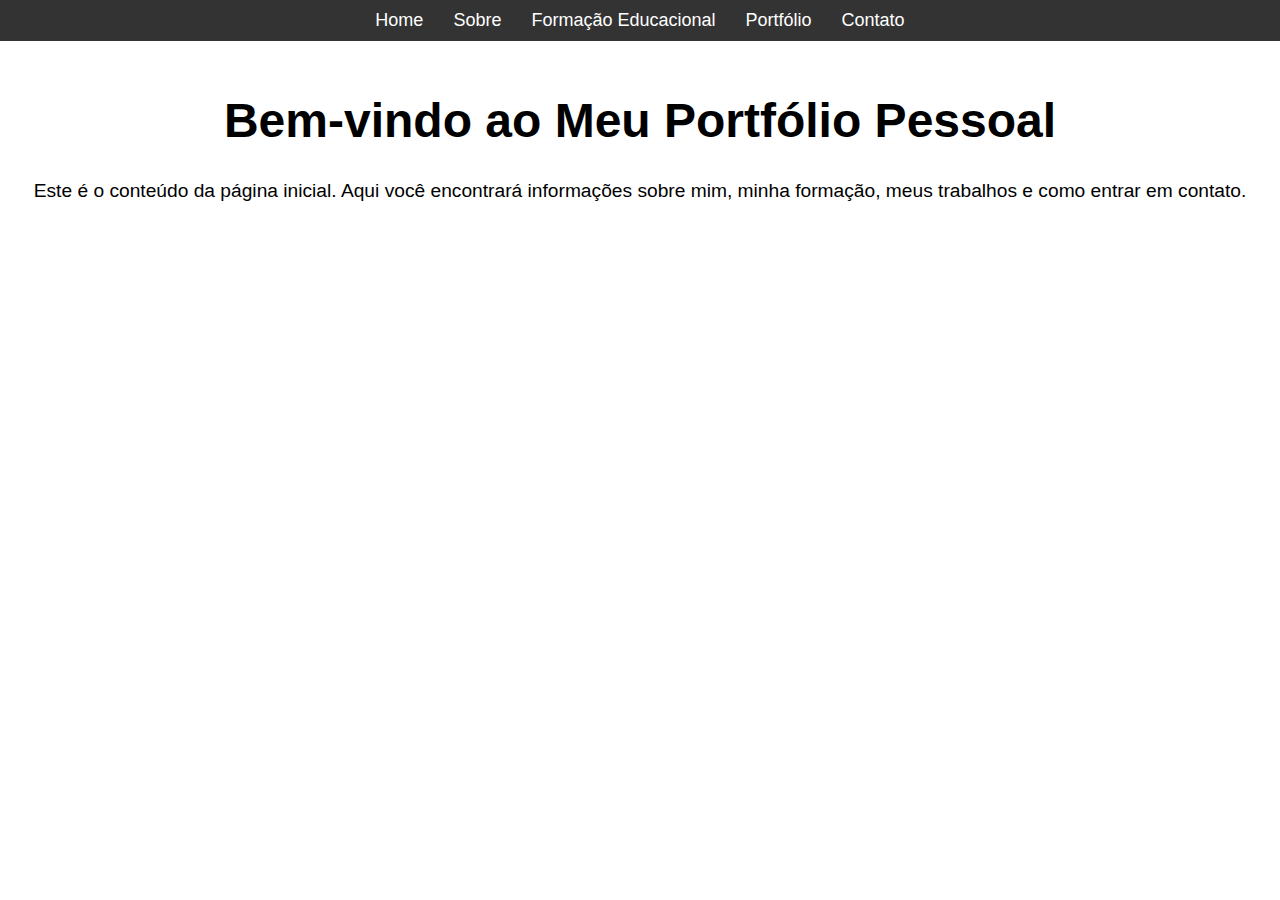
==== index.html @ b1a3c3bc "Update index.html" ====
<!DOCTYPE html>
<html lang="pt-BR">
<head>
    <meta charset="UTF-8">
    <meta name="viewport" content="width=device-width, initial-scale=1.0">
    <title>Home</title>
    <link rel="stylesheet" href="styles.css">
</head>
<body>
    <header>
        <nav>
            <ul>
                <!-- Menu de navegação visível em todas as páginas -->
                <li><a href="index.html">Home</a></li>
                <li><a href="about.html">Sobre</a></li>
                <li><a href="education.html">Formação Educacional</a></li>
                <li><a href="portfolio.html">Portfólio</a></li>
                <li><a href="contact.html">Contato</a></li>
            </ul>
        </nav>
    </header>
    <main>
        <h1>Bem-vindo ao Meu Portfólio Pessoal</h1>
        <p>Este é o conteúdo da página inicial. Aqui você encontrará informações sobre mim, minha formação, meus trabalhos e como entrar em contato.</p>
    </main>
</body>
</html>
---- styles.css ----
/* Definindo estilo básico para o corpo do site */
body {
    font-family: Arial, sans-serif;
    margin: 0;
    padding: 0;
}

/* Estilizando o cabeçalho e o menu de navegação */
header {
    background-color: #333;
    padding: 10px 0;
}

/* Estilizando a lista do menu */
nav ul {
    list-style-type: none;
    padding: 0;
    margin: 0;
    display: flex;
    justify-content: center;
}

/* Estilizando os itens do menu */
nav ul li {
    margin: 0 15px;
}

/* Estilizando os links do menu */
nav ul li a {
    color: white;
    text-decoration: none;
    font-size: 18px;
}

/* Adicionando efeito de hover nos links do menu */
nav ul li a:hover {
    text-decoration: underline;
}

/* Estilizando a seção principal */
main {
    padding: 20px;
    text-align: center;
}

/* Estilizando o formulário de contato */
form {
    max-width: 600px;
    margin: 0 auto;
    text-align: left;
}

/* Estilizando os labels */
label {
    display: block;
    margin-bottom: 8px;
}

/* Estilizando os campos de entrada e textarea */
input[type="text"],
input[type="email"],
textarea {
    width: 100%;
    padding: 10px;
    margin-bottom: 20px;
    border: 1px solid #ccc;
    border-radius: 4px;
}

/* Estilizando o botão de envio */
input[type="submit"] {
    background-color: #333;
    color: white;
    padding: 10px 20px;
    border: none;
    border-radius: 4px;
    cursor: pointer;
}

/* Efeito de hover no botão de envio */
input[type="submit"]:hover {
    background-color: #555;
}

/* Estilos específicos para a página inicial */
body {
    /* Define a imagem de fundo e configura seu alinhamento e repetição */
    background-image: url('por_do_sol.jpg');
    background-size: cover;
    background-position: center;
    background-attachment: fixed; /* Mantém a imagem fixa enquanto a página rola */
    margin: 0; /* Remove margens padrão do corpo */
    padding: 0; /* Remove preenchimento padrão do corpo */
    font-family: Arial, sans-serif; /* Define a fonte do texto */
}

/* Estilos para o conteúdo principal */
.content {
    text-align: center; /* Centraliza o conteúdo horizontalmente */
    padding: 100px 0; /* Adiciona preenchimento superior e inferior */
    color: #fff; /* Define a cor do texto como branca */
}

/* Estilos para o título */
h1 {
    font-size: 3em; /* Define o tamanho da fonte */
}

/* Estilos para o texto de boas-vindas */
p {
    font-size: 1.2em; /* Define o tamanho da fonte */
    margin-top: 20px; /* Adiciona margem superior */
}
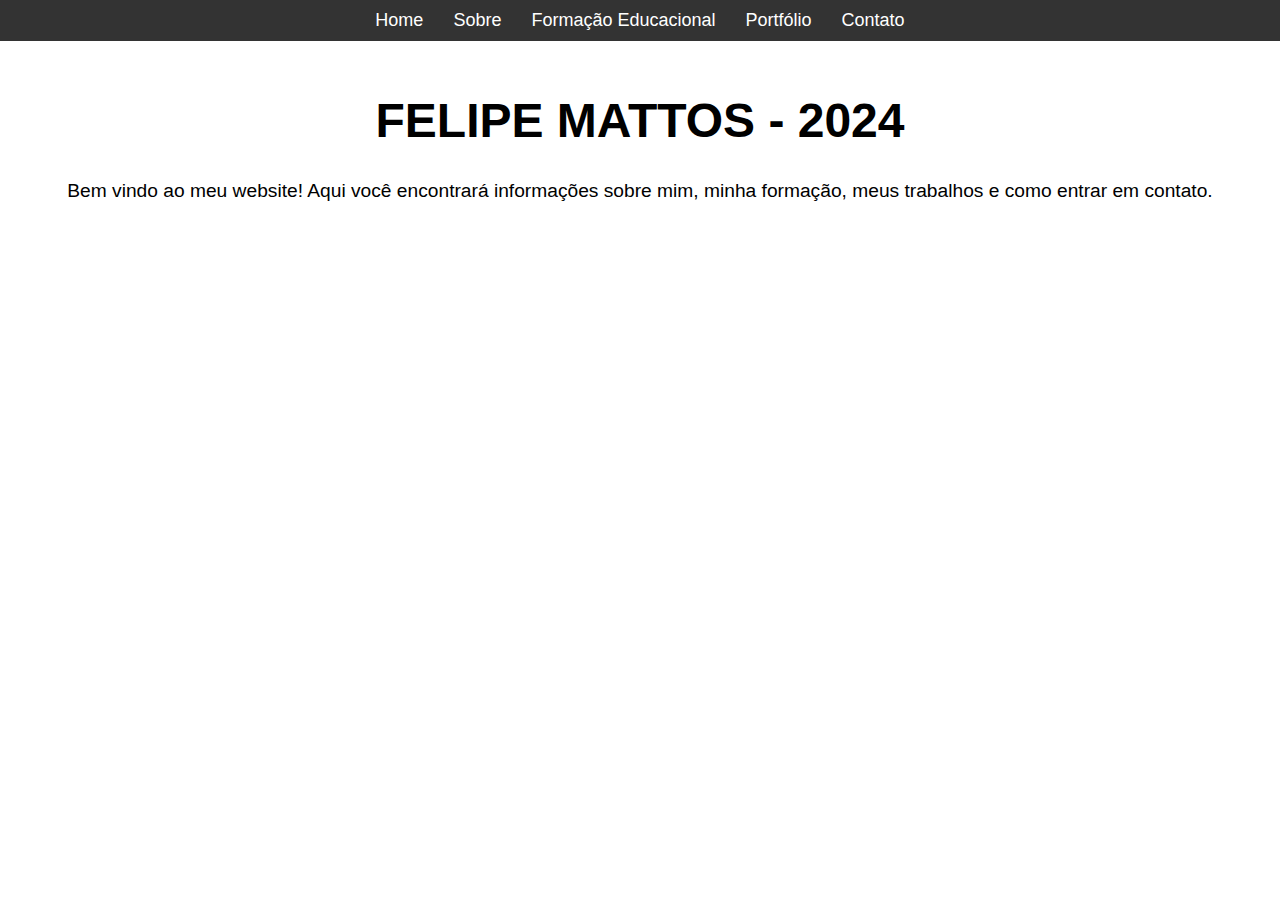
==== commit e1eeea05: "Update index.html" ====
--- a/index.html
+++ b/index.html
@@ -20,8 +20,8 @@
         </nav>
     </header>
     <main>
-        <h1>Bem-vindo ao Meu Portfólio Pessoal</h1>
-        <p>Este é o conteúdo da página inicial. Aqui você encontrará informações sobre mim, minha formação, meus trabalhos e como entrar em contato.</p>
+        <h1>FELIPE MATTOS - 2024</h1>
+        <p>Bem vindo ao meu website! Aqui você encontrará informações sobre mim, minha formação, meus trabalhos e como entrar em contato.</p>
     </main>
 </body>
 </html>
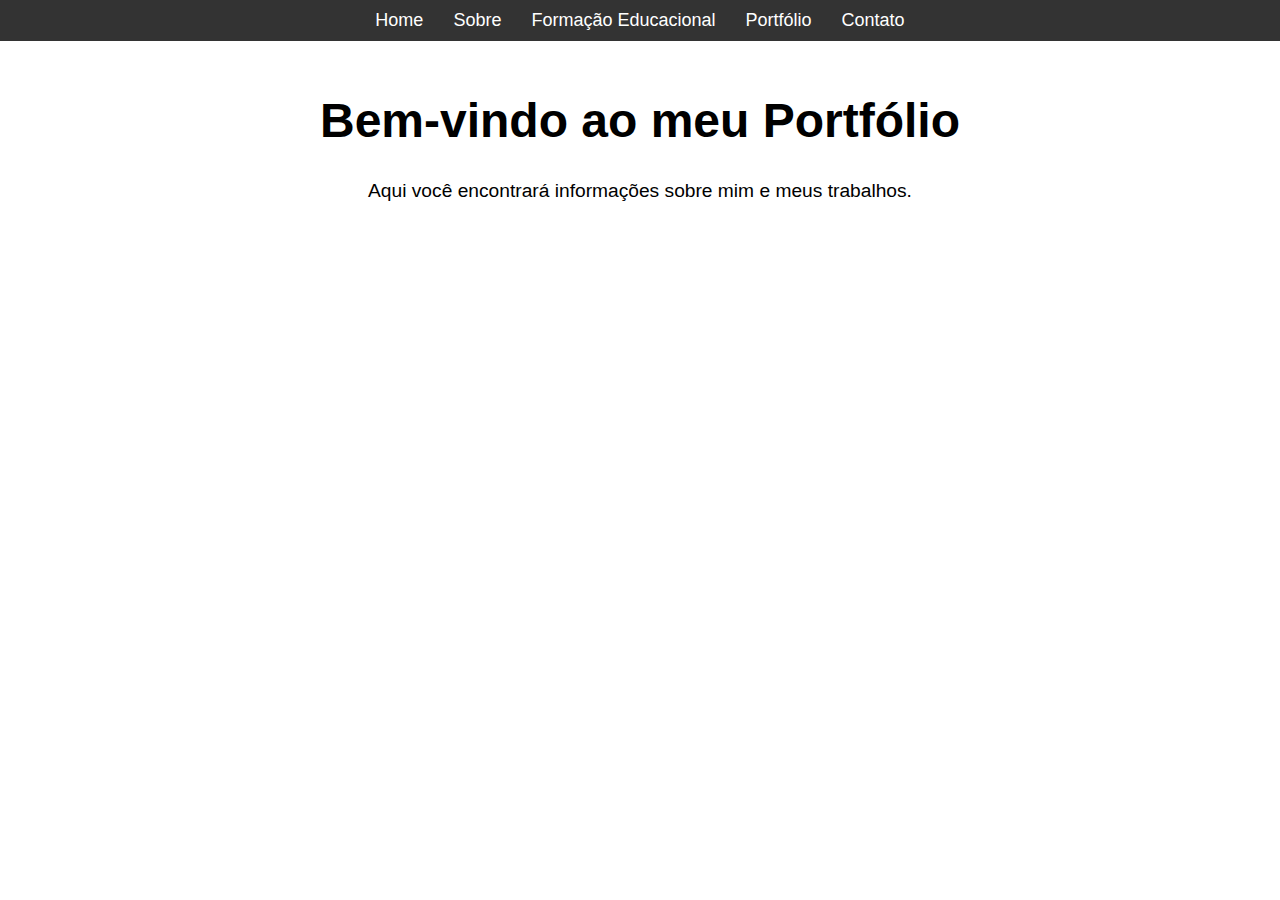
==== commit ea0a44b2: "Update index.html" ====
--- a/index.html
+++ b/index.html
@@ -3,14 +3,13 @@
 <head>
     <meta charset="UTF-8">
     <meta name="viewport" content="width=device-width, initial-scale=1.0">
-    <title>Home</title>
+    <title>Seu Nome - Portfólio Pessoal</title>
     <link rel="stylesheet" href="styles.css">
 </head>
 <body>
     <header>
         <nav>
             <ul>
-                <!-- Menu de navegação visível em todas as páginas -->
                 <li><a href="index.html">Home</a></li>
                 <li><a href="about.html">Sobre</a></li>
                 <li><a href="education.html">Formação Educacional</a></li>
@@ -20,9 +19,10 @@
         </nav>
     </header>
     <main>
-        <h1>FELIPE MATTOS - 2024</h1>
-        <p>Bem vindo ao meu website! Aqui você encontrará informações sobre mim, minha formação, meus trabalhos e como entrar em contato.</p>
+        <h1>Bem-vindo ao meu Portfólio</h1>
+        <p>Aqui você encontrará informações sobre mim e meus trabalhos.</p>
     </main>
 </body>
 </html>
 
+
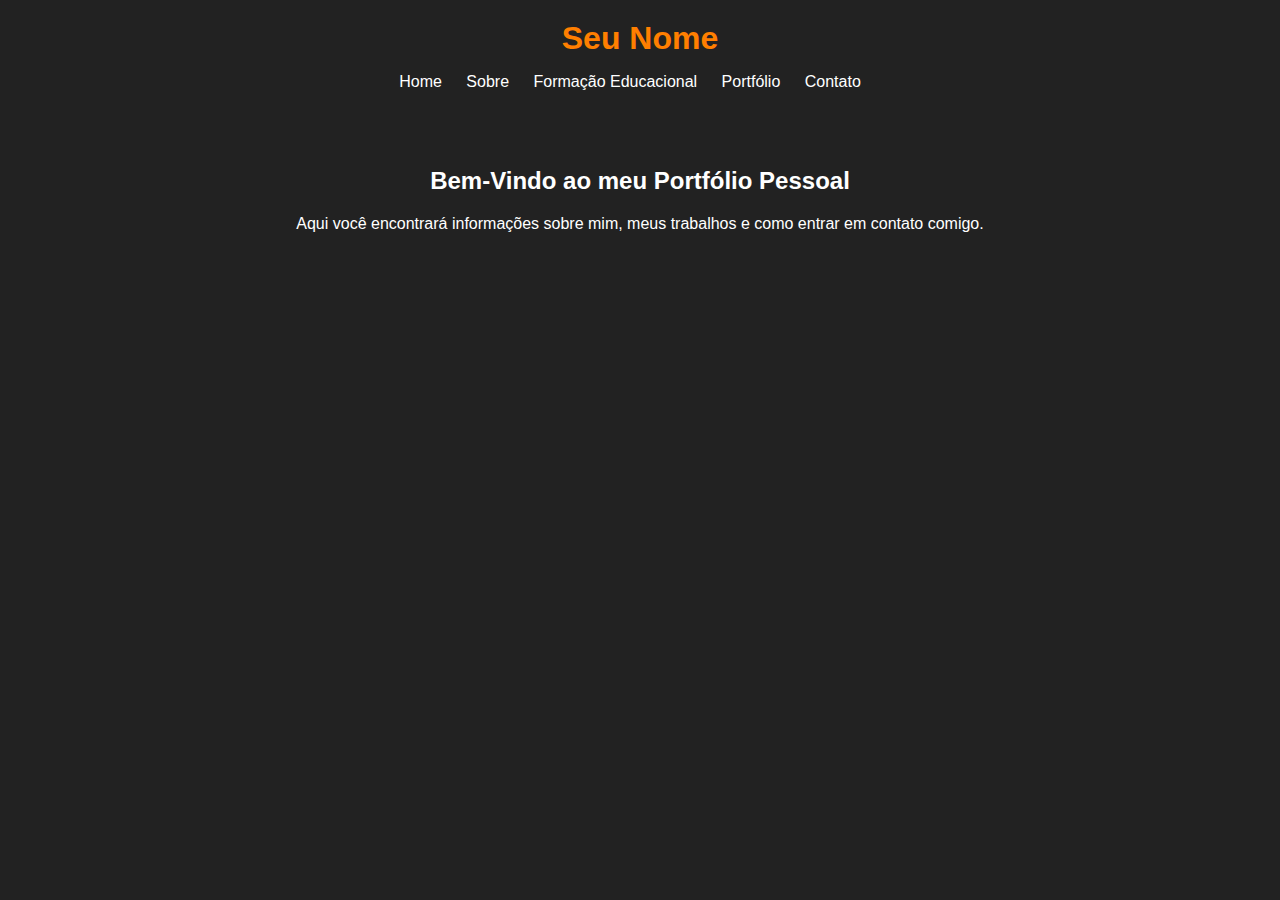
==== commit 09126d33: "Update index.html" ====
--- a/index.html
+++ b/index.html
@@ -8,6 +8,7 @@
 </head>
 <body>
     <header>
+        <h1 class="header-title">Seu Nome</h1>
         <nav>
             <ul>
                 <li><a href="index.html">Home</a></li>
@@ -19,10 +20,11 @@
         </nav>
     </header>
     <main>
-        <h1>Bem-vindo ao meu Portfólio</h1>
-        <p>Aqui você encontrará informações sobre mim e meus trabalhos.</p>
+        <h2>Bem-Vindo ao meu Portfólio Pessoal</h2>
+        <p>Aqui você encontrará informações sobre mim, meus trabalhos e como entrar em contato comigo.</p>
     </main>
 </body>
 </html>
 
 
+
--- a/styles.css
+++ b/styles.css
@@ -1,62 +1,69 @@
-/* Definindo estilo básico para o corpo do site */
-body {
-    font-family: Arial, sans-serif;
+/* Estilos gerais */
+body, html {
     margin: 0;
+    padding: 0;
+    font-family: 'Arial', sans-serif;
+    background-color: #222;
+    color: #fff;
+}
+
+/* Estilos para o cabeçalho */
+header {
+    background-color: #222;
+    text-align: center;
+    padding: 20px;
+}
+
+.header-title {
+    margin: 0;
+    font-family: 'Tahoma', sans-serif;
+    color: #ff7f00;
+}
+
+/* Estilos para o menu de navegação */
+nav ul {
+    list-style-type: none;
     padding: 0;
 }
 
-/* Estilizando o cabeçalho e o menu de navegação */
-header {
-    background-color: #333;
-    padding: 10px 0;
+nav ul li {
+    display: inline;
+    margin-right: 20px;
 }
 
-/* Estilizando a lista do menu */
-nav ul {
-    list-style-type: none;
-    padding: 0;
-    margin: 0;
-    display: flex;
-    justify-content: center;
+nav ul li a {
+    text-decoration: none;
+    color: #fff;
+    font-family: 'Verdana', sans-serif;
 }
 
-/* Estilizando os itens do menu */
-nav ul li {
-    margin: 0 15px;
+/* Estilos para o conteúdo principal */
+main {
+    text-align: center;
+    padding: 20px;
 }
 
-/* Estilizando os links do menu */
-nav ul li a {
-    color: white;
-    text-decoration: none;
-    font-size: 18px;
+/* Estilos para os links */
+a {
+    color: #ff7f00;
 }
 
-/* Adicionando efeito de hover nos links do menu */
-nav ul li a:hover {
+a:hover {
     text-decoration: underline;
 }
 
-/* Estilizando a seção principal */
-main {
-    padding: 20px;
-    text-align: center;
-}
-
-/* Estilizando o formulário de contato */
+/* Estilos para o formulário de contato */
 form {
-    max-width: 600px;
+    max-width: 500px;
     margin: 0 auto;
     text-align: left;
 }
 
-/* Estilizando os labels */
 label {
     display: block;
-    margin-bottom: 8px;
+    margin-bottom: 10px;
 }
 
-/* Estilizando os campos de entrada e textarea */
 input[type="text"],
 input[type="email"],
 textarea {
@@ -67,47 +74,34 @@
     border-radius: 4px;
 }
 
-/* Estilizando o botão de envio */
 input[type="submit"] {
-    background-color: #333;
-    color: white;
+    background-color: #ff7f00;
+    color: #fff;
     padding: 10px 20px;
     border: none;
     border-radius: 4px;
     cursor: pointer;
 }
 
-/* Efeito de hover no botão de envio */
 input[type="submit"]:hover {
-    background-color: #555;
+    background-color: #e65a00;
 }
 
-/* Estilos específicos para a página inicial */
-body {
-    /* Define a imagem de fundo e configura seu alinhamento e repetição */
-    background-image: url('por_do_sol.jpg');
-    background-size: cover;
-    background-position: center;
-    background-attachment: fixed; /* Mantém a imagem fixa enquanto a página rola */
-    margin: 0; /* Remove margens padrão do corpo */
-    padding: 0; /* Remove preenchimento padrão do corpo */
-    font-family: Arial, sans-serif; /* Define a fonte do texto */
+/* Estilos específicos para a página "Sobre" */
+.about-content {
+    max-width: 800px;
+    margin: 0 auto;
+    background-color: #333;
+    padding: 20px;
+    border-radius: 8px;
 }
 
-/* Estilos para o conteúdo principal */
-.content {
-    text-align: center; /* Centraliza o conteúdo horizontalmente */
-    padding: 100px 0; /* Adiciona preenchimento superior e inferior */
-    color: #fff; /* Define a cor do texto como branca */
+.about-content h2 {
+    color: #ff7f00;
 }
 
-/* Estilos para o título */
-h1 {
-    font-size: 3em; /* Define o tamanho da fonte */
+.about-content p {
+    color: #fff;
+    line-height: 1.6;
 }
 
-/* Estilos para o texto de boas-vindas */
-p {
-    font-size: 1.2em; /* Define o tamanho da fonte */
-    margin-top: 20px; /* Adiciona margem superior */
-}
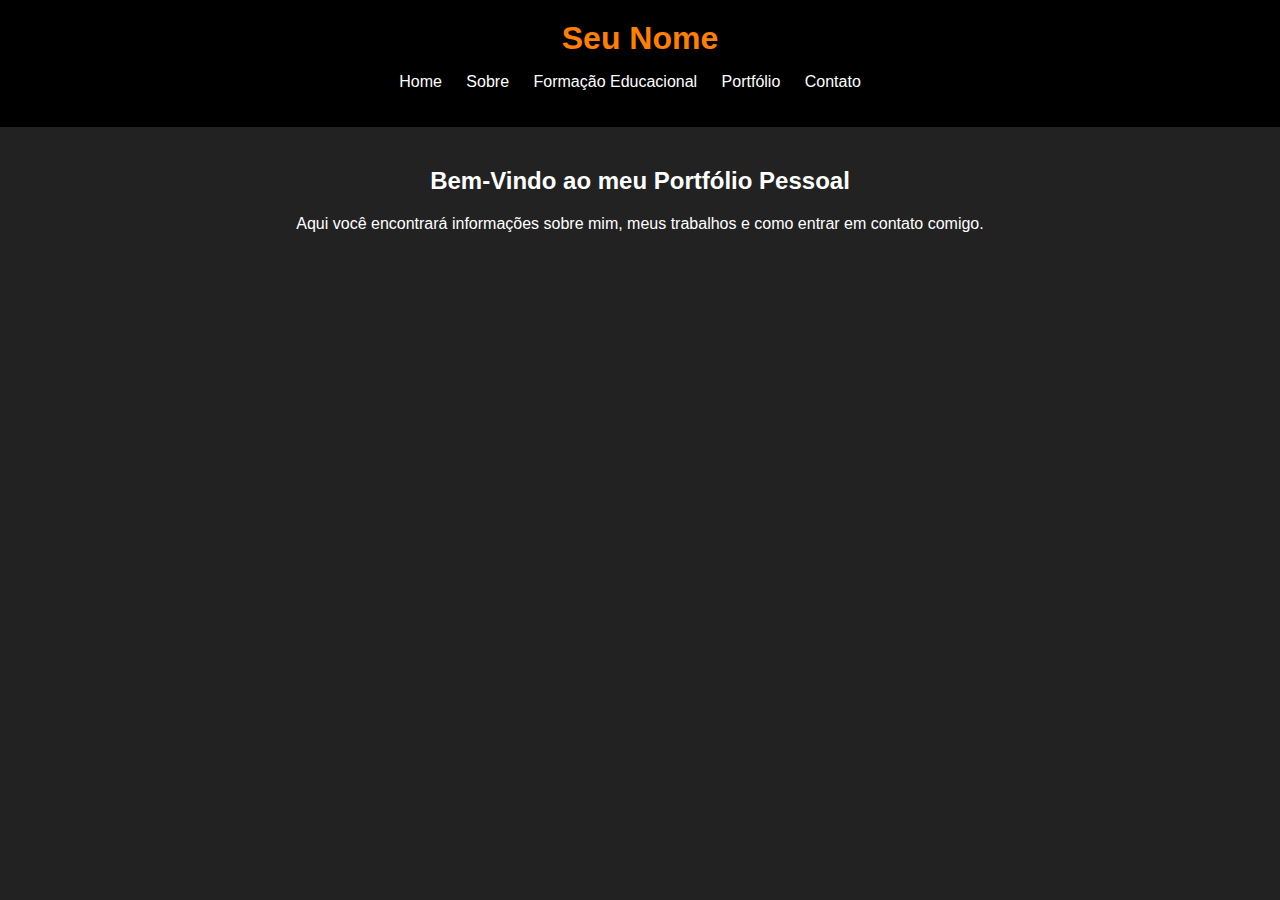
==== commit 1e8d2373: "Update index.html" ====
--- a/index.html
+++ b/index.html
@@ -28,3 +28,4 @@
 
 
 
+
--- a/styles.css
+++ b/styles.css
@@ -3,13 +3,13 @@
     margin: 0;
     padding: 0;
     font-family: 'Arial', sans-serif;
-    background-color: #222;
-    color: #fff;
+    background-color: #222; /* Preto */
+    color: #fff; /* Branco */
 }
 
 /* Estilos para o cabeçalho */
 header {
-    background-color: #222;
+    background-color: #000; /* Preto */
     text-align: center;
     padding: 20px;
 }
@@ -17,7 +17,7 @@
 .header-title {
     margin: 0;
     font-family: 'Tahoma', sans-serif;
-    color: #ff7f00;
+    color: #ff7f00; /* Laranja */
 }
 
 /* Estilos para o menu de navegação */
@@ -33,7 +33,7 @@
 
 nav ul li a {
     text-decoration: none;
-    color: #fff;
+    color: #fff; /* Branco */
     font-family: 'Verdana', sans-serif;
 }
 
@@ -45,7 +45,7 @@
 
 /* Estilos para os links */
 a {
-    color: #ff7f00;
+    color: #ff7f00; /* Laranja */
 }
 
 a:hover {
@@ -75,8 +75,8 @@
 }
 
 input[type="submit"] {
-    background-color: #ff7f00;
-    color: #fff;
+    background-color: #ff7f00; /* Laranja */
+    color: #fff; /* Branco */
     padding: 10px 20px;
     border: none;
     border-radius: 4px;
@@ -84,24 +84,27 @@
 }
 
 input[type="submit"]:hover {
-    background-color: #e65a00;
+    background-color: #e65a00; /* Laranja escuro */
 }
 
 /* Estilos específicos para a página "Sobre" */
 .about-content {
     max-width: 800px;
     margin: 0 auto;
-    background-color: #333;
+    background-color: #333; /* Preto escuro */
     padding: 20px;
     border-radius: 8px;
 }
 
 .about-content h2 {
-    color: #ff7f00;
+    color: #ff7f00; /* Laranja */
 }
 
 .about-content p {
-    color: #fff;
+    color: #fff; /* Branco */
     line-height: 1.6;
 }
 
+    line-height: 1.6;
+}
+
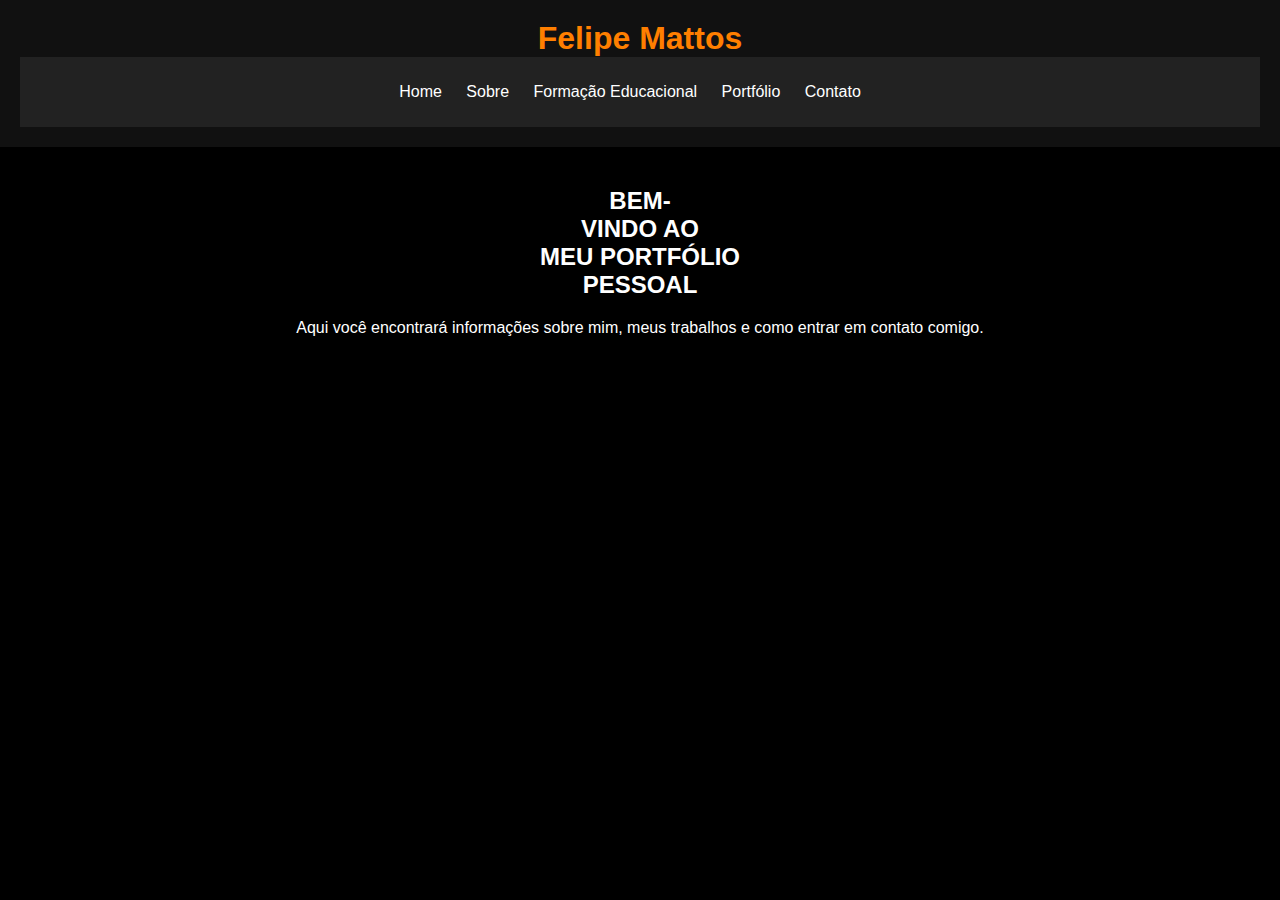
==== commit 3044b606: "Update index.html" ====
--- a/index.html
+++ b/index.html
@@ -3,12 +3,12 @@
 <head>
     <meta charset="UTF-8">
     <meta name="viewport" content="width=device-width, initial-scale=1.0">
-    <title>Seu Nome - Portfólio Pessoal</title>
+    <title>Felipe Mattos - Portfólio Pessoal</title>
     <link rel="stylesheet" href="styles.css">
 </head>
 <body>
     <header>
-        <h1 class="header-title">Seu Nome</h1>
+        <h1 class="header-title">Felipe Mattos</h1>
         <nav>
             <ul>
                 <li><a href="index.html">Home</a></li>
@@ -20,8 +20,15 @@
         </nav>
     </header>
     <main>
-        <h2>Bem-Vindo ao meu Portfólio Pessoal</h2>
-        <p>Aqui você encontrará informações sobre mim, meus trabalhos e como entrar em contato comigo.</p>
+        <h2 class="vertical-text">
+            BEM-<br>
+            VINDO AO<br>
+            MEU PORTFÓLIO<br>
+            PESSOAL
+        </h2>
+        <div class="home-text-box">
+            <p>Aqui você encontrará informações sobre mim, meus trabalhos e como entrar em contato comigo.</p>
+        </div>
     </main>
 </body>
 </html>
@@ -29,3 +36,4 @@
 
 
 
+
--- a/styles.css
+++ b/styles.css
@@ -3,13 +3,13 @@
     margin: 0;
     padding: 0;
     font-family: 'Arial', sans-serif;
-    background-color: #222; /* Preto */
+    background-color: #000; /* Preto */
     color: #fff; /* Branco */
 }
 
 /* Estilos para o cabeçalho */
 header {
-    background-color: #000; /* Preto */
+    background-color: #111; /* Preto escuro */
     text-align: center;
     padding: 20px;
 }
@@ -35,6 +35,12 @@
     text-decoration: none;
     color: #fff; /* Branco */
     font-family: 'Verdana', sans-serif;
+}
+
+/* Destaque na barra de menu */
+nav {
+    background-color: #222; /* Preto escuro */
+    padding: 10px 0;
 }
 
 /* Estilos para o conteúdo principal */
@@ -100,11 +106,43 @@
     color: #ff7f00; /* Laranja */
 }
 
-.about-content p {
-    color: #fff; /* Branco */
-    line-height: 1.6;
+.about-content table {
+    width: 100%;
+    margin-top: 20px; /* Adiciona espaço acima da tabela */
 }
 
-    line-height: 1.6;
+.about-content table td {
+    color: #fff; /* Branco */
 }
 
+.about-content h3 {
+    color: #ff7f00; /* Laranja */
+}
+
+/* Estilos específicos para a página "Formação Educacional" */
+.education-content {
+    max-width: 800px;
+    margin: 0 auto;
+    background-color: #333; /* Preto escuro */
+    padding: 20px;
+    border-radius: 8px;
+}
+
+.education-content h2 {
+    color: #ff7f00; /* Laranja */
+}
+
+.education-content table {
+    width: 100%;
+    margin-top: 20px; /* Adiciona espaço acima da tabela */
+}
+
+.education-content table td {
+    color: #fff; /* Branco */
+}
+
+.education-content h3 {
+    color: #ff7f00; /* Laranja */
+}
+
+}
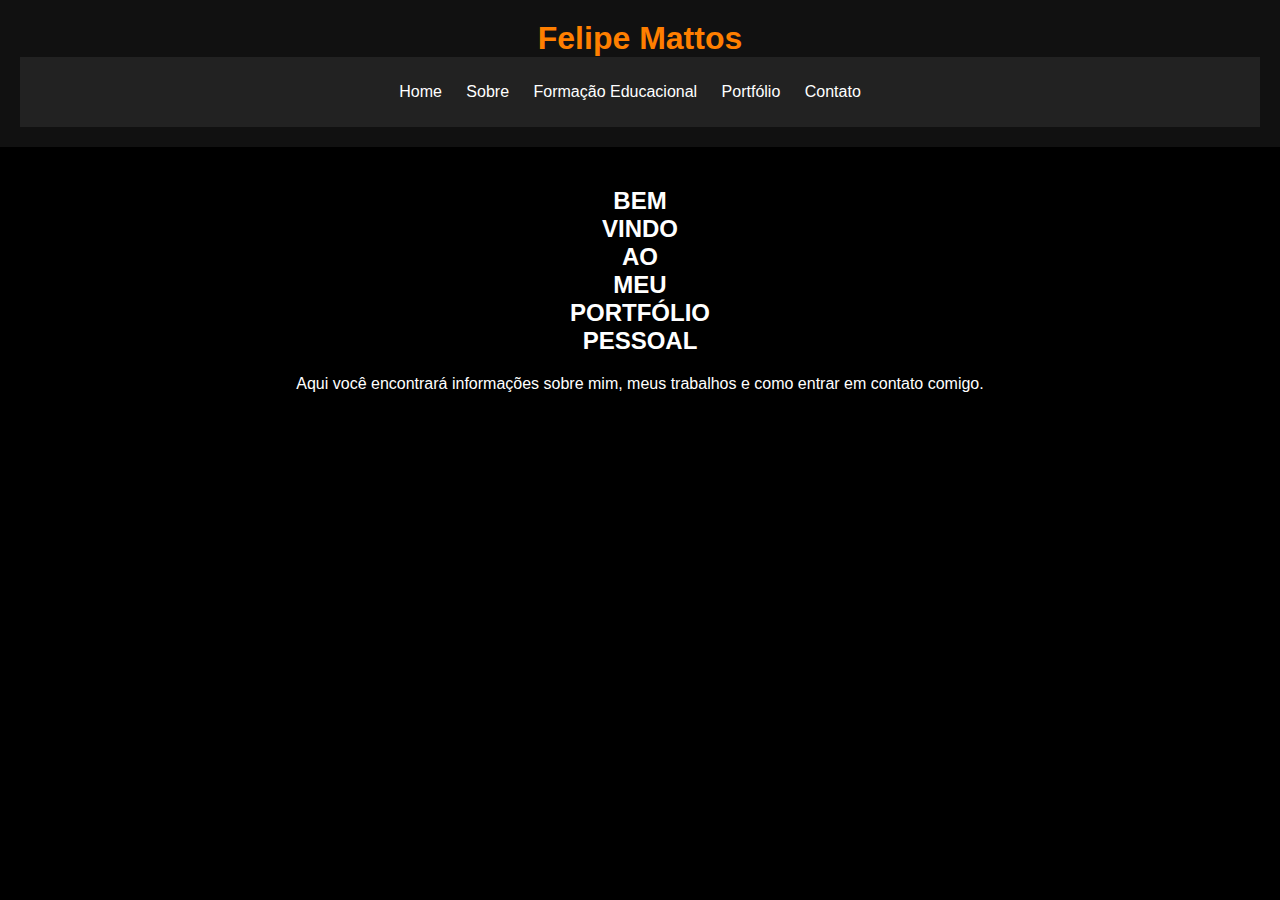
==== commit 4cc749e9: "Update index.html" ====
--- a/index.html
+++ b/index.html
@@ -21,9 +21,11 @@
     </header>
     <main>
         <h2 class="vertical-text">
-            BEM-<br>
-            VINDO AO<br>
-            MEU PORTFÓLIO<br>
+            BEM<br>
+            VINDO<br> 
+            AO<br>
+            MEU<br> 
+            PORTFÓLIO<br>
             PESSOAL
         </h2>
         <div class="home-text-box">
